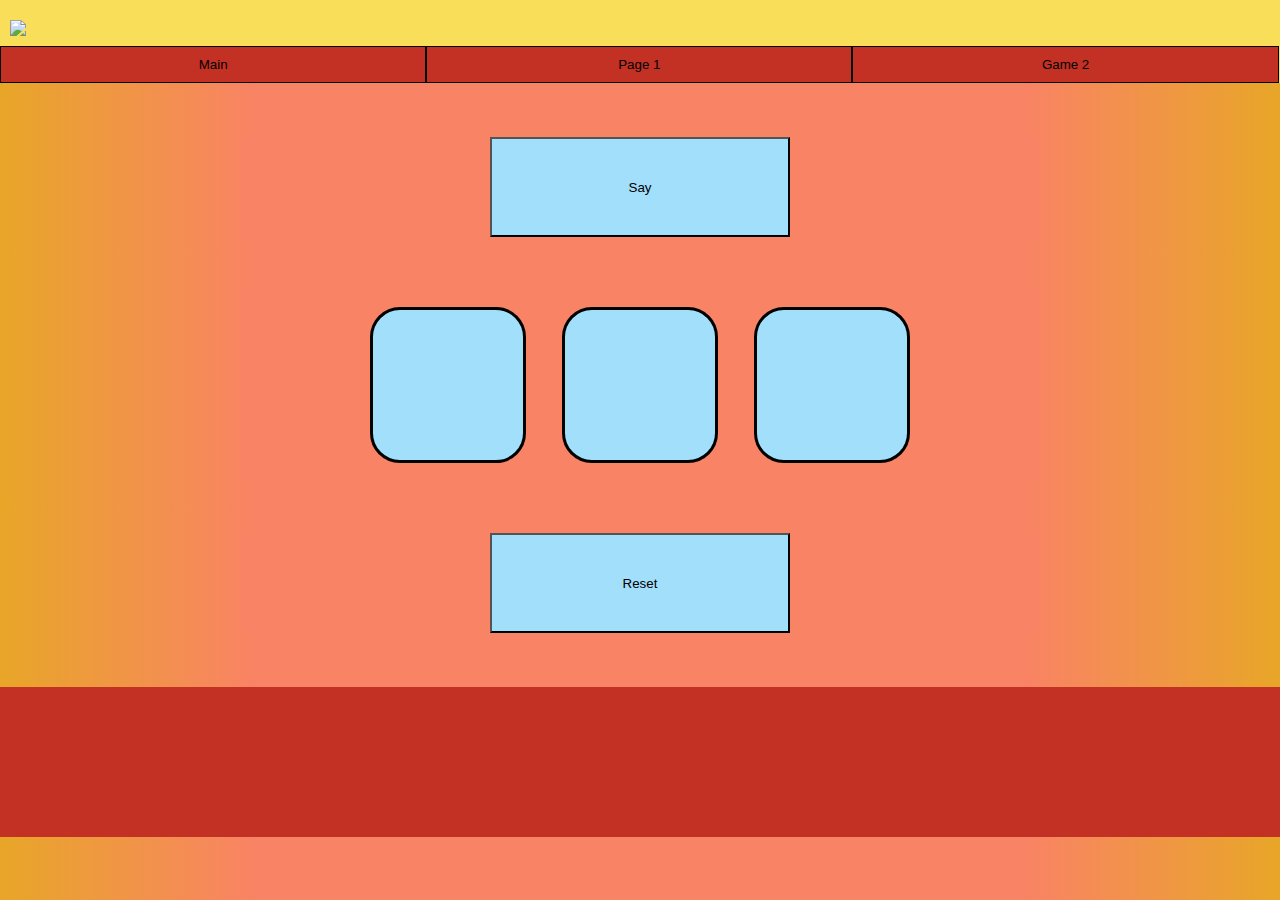
==== pratspp/game2.html @ a6ba659f "Add files via upload" ====
<html>
    <head>
        <link href="stylecss.css" type="text/css" rel="stylesheet">
    </head>
    <body>
        <header>
            <div class="header-content">
                <img src="logo.png">
            

            <div class="menu">
                <button type="button" id="1" onclick="window.location.href='main.html'">
                    Main
                </button>
                <button type="button" id="2" onclick="window.location.href='alfabet.html'">
                    Page 1
                </button>
                <!-- <button type="button" id="3" onclick="window.location.href='game1.html'">
                    Game 1
                </button> -->
                <button type="button" id="4" onclick="window.location.href='game2.html'">
                    Game 2
                </button>
            </div>
        </div>
        </header>
        <main>
            <br><br><br>
        <center>
            <div class="control">
                <button type="button">
                     <p>
                        Say
                     </p>
                </button>
            </div>
        </center>
        <br><br><br>
            <center>
            <div class="letter">
                <button type="button">
                    <p>
                        
                    </p>
                </button>
            </div>
            <div class="letter">
                <button type="button">
                    <p>
                        
                    </p>
                </button>
            </div>
            <div class="letter">
                <button type="button">
                    <p>
                        
                    </p>
                </button>
            </div>
        </center>
        <br><br><br>
        <center>
            <div class="control">
                <button type="button">
                 <p>
                    Reset
                 </p>
                </button>
             </div>
        </center>
        </main>
        <br><br><br>
        <footer>
            
        </footer>

    </body>
</html>
---- pratspp/stylecss.css ----
*{
    margin: 0px;
}

:root {
  --header-bg-color: #f9de59;
  --header-text-color: black;
  --header-button-color: #c33124;
  --header-button-border-color: #000000;
  --footer-bg-color: #c33124;
  --footer-text-color: black;
  --main-letter-color: #a1dffb;
  --main-bg-color: #D5EDE1;
  --main-text-color: black;
  --center-bg-color: #f98365;
}
body
{
  background: linear-gradient(to left, #e8a628 , #f98365 20%, #f98365 80%, #e8a628);
}
 header {
    padding-top: 10px;
    text-align: center;
    background: var(--header-bg-color);
    color: var(--header-text-color);
    font-size: 30px;
    padding-left: 0px;
    padding-right: 0px;
    left: 0;
    top: 0;
    width: 100%;
    
  }

  .header-content{
    text-align: right;
    
  }
  .header-content img{
    max-width: 150px;
    max-height: 150px;
    float: left;
    padding: 10px;
  }
  .menu
  {
      width: 100%;
      content: "";
    clear: both;
    display: table;
  }
  .menu button{
      width: 33.3%;
    background-color:var(--header-button-color); 
  border: 1px solid var(--header-button-border-color);
  color: var(--header-text-color); 
  padding: 10px 24px; 
  cursor: pointer; 
  float: left;
  outline: none;
  } 

  /* .header-content{
    background-color:#f1f1f1;
    overflow: hidden;
    padding: 20px 10px;
    position: relative;
    top: 0;
    z-index: 10;
}


.header-content  button{
    float: left;
  color: black;
  text-align: center;
  padding: 12px;
  text-decoration: none;
  font-size: 18px; 
  line-height: 25px;
  border-radius: 4px;

}
.header-content img{
    font-size: 25px;
    font-weight: bold;
    user-select: none;
    max-width: 150px;
    max-height: 150px;
}
.header-content button:hover{
    background-color: #ddd;
    color: black;

}

.header-content button:active{
    background-color: dodgerblue;
  color: white;
}
.menu{
    float: right;
    user-select: none;
}
.menu button{
    border-bottom: 3px solid #f1f1f1;
    padding-left: 5px;
    padding-right: 5px;
}
.menu button:hover{
    border-bottom: 3px solid red;
} */

footer
{
    height: 150px;
    text-align: center;
    background: var(--footer-bg-color);
    color: var(--footer-text-color);
    font-size: 30px;
    position: relative;
    left: 0;
    bottom: 0;
    width: 100%;
    z-index: 0;
}

.letter
{
  display: inline-block;
  background: var(--main-letter-color);
  width: 150px;
  height: 150px;
  margin: 1em;
  border-radius: 30px;
  border-color: black;
  
  border: 0.2rem solid;

}

.letter button
{
  background: transparent;
    border: none !important;
    width: 150px;
  height: 150px;
  border-radius: 30px;
  color: var(--main-text-color);
  text-align: center;
  outline: none;
}

.letter:hover{
  border-color: blue;
}

.control button
{
  background: var(--main-letter-color);
  color: var(--main-text-color);
  width: 300px;
  height: 100px;
}

.text
{
  background: #1abc9c;
    color: white;
}

.letter p
{
  font-size: 50px;
  font-style: oblique;
}

center
{
  max-width: 800px;
  margin: auto;
  background-color: var(--center-bg-color);
}

.footer-content
{
  max-width: 800px;
  margin: auto;
  margin-top: 10px;
  padding-top: 20px;
}

.info
{
  max-width: 300px;

}
.info p{
  font-size: 16px;
  text-align: justify;
  margin-bottom: 5px;
}
.info h3{
  font-size: 24px;
  margin-bottom: 5px;
}
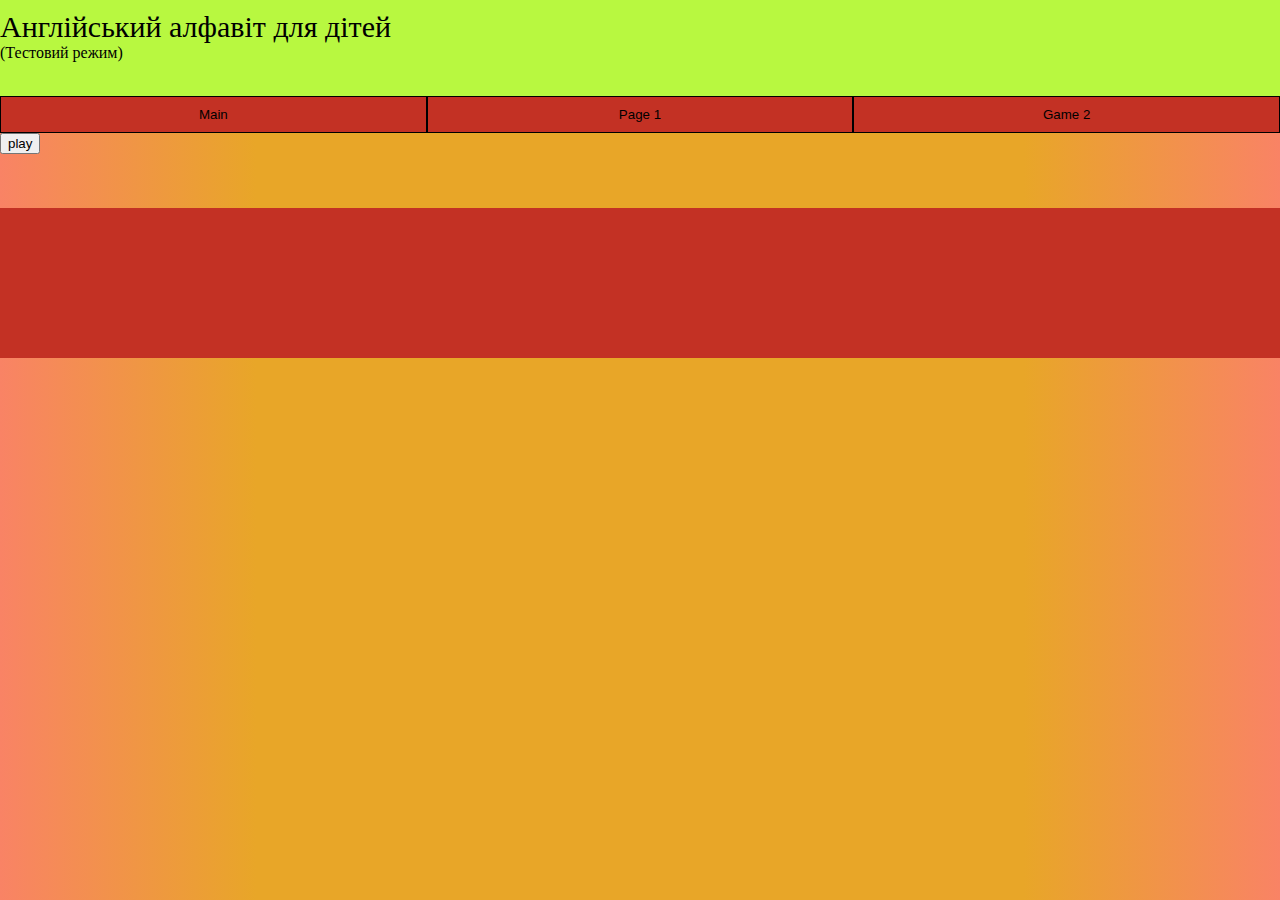
==== commit 2826ca4f: "Add files via upload" ====
--- a/pratspp/game2.html
+++ b/pratspp/game2.html
@@ -1,13 +1,18 @@
+<!DOCTYPE html>
 <html>
     <head>
+        <meta content="text/html;charset=utf-8" http-equiv="Content-Type">
+          <meta content="utf-8" http-equiv="encoding">
+
         <link href="stylecss.css" type="text/css" rel="stylesheet">
     </head>
     <body>
         <header>
             <div class="header-content">
-                <img src="logo.png">
-            
-
+                
+                Англійський алфавіт для дітей
+                <p>(Тестовий режим)</p>
+                <br>
             <div class="menu">
                 <button type="button" id="1" onclick="window.location.href='main.html'">
                     Main
@@ -21,59 +26,111 @@
                 <button type="button" id="4" onclick="window.location.href='game2.html'">
                     Game 2
                 </button>
+            
             </div>
         </div>
         </header>
         <main>
-            <br><br><br>
-        <center>
-            <div class="control">
-                <button type="button">
-                     <p>
-                        Say
-                     </p>
-                </button>
-            </div>
-        </center>
-        <br><br><br>
-            <center>
-            <div class="letter">
-                <button type="button">
-                    <p>
-                        
-                    </p>
-                </button>
-            </div>
-            <div class="letter">
-                <button type="button">
-                    <p>
-                        
-                    </p>
-                </button>
-            </div>
-            <div class="letter">
-                <button type="button">
-                    <p>
-                        
-                    </p>
-                </button>
-            </div>
-        </center>
-        <br><br><br>
-        <center>
-            <div class="control">
-                <button type="button">
-                 <p>
-                    Reset
-                 </p>
-                </button>
-             </div>
-        </center>
+          <div class="game2" id="game">
+              <button type="button" id="startGame" onclick="playgame()"> play</button>
+          </div>
         </main>
         <br><br><br>
         <footer>
             
         </footer>
+        <script>
+              
+        
+        var arrLett = new Array();
+        arrLett[0] = 'Aa';
+        arrLett[1] = 'Bb';
+        arrLett[2] = 'Cc';
+        arrLett[3] = 'Dd';
+        arrLett[4] = 'Ee';
+        arrLett[5] = 'Ff';
+        arrLett[6] = 'Gg';
+        arrLett[7] = 'Hh';
+        arrLett[8] = 'Ii';
+        arrLett[9] = 'Jj';
+        arrLett[10] = 'Kk';
+        arrLett[11] = 'Ll';
+        arrLett[12] = 'Mm';
+        arrLett[13] = 'Nn';
+        arrLett[14] = 'Oo';
+        arrLett[15] = 'Pp';
+        arrLett[16] = 'Qq';
+        arrLett[17] = 'Rr';
+        arrLett[18] = 'Ss';
+        arrLett[19] = 'Tt';
+        arrLett[20] = 'Uu';
+        arrLett[21] = 'Vv';
+        arrLett[22] = 'Ww';
+        arrLett[23] = 'Xx';
+        arrLett[24] = 'Yy';
+        arrLett[25] = 'Zz';
+    
+        function playAudio() { 
+        
+        var audio = new Audio('audio/' + gameLett +'.mp3');
+        audio.play();
+        }
+        var gameLett, gameLettFull;
 
+        function shuffle(array) {
+        for (let i = array.length - 1; i > 0; i--) {
+            let j = Math.floor(Math.random() * (i + 1));
+
+            [array[i], array[j]] = [array[j], array[i]];
+        }
+        }
+        let arrGame;
+        function playgame(){
+            var l1, l2, l3;
+            l1 = Math.floor(Math.random() * 26);
+            l2 = Math.floor(Math.random() * 26);
+            l3 = Math.floor(Math.random() * 26);
+            
+            while(true)
+            {
+                if(l1 == l2 || l1 == l3){
+                    l1 = Math.floor(Math.random() * 26);
+                }
+                if(l2 == l3 || l2 == l1){
+                    l2 = Math.floor(Math.random() * 26);
+                }
+                if(l3 == l2 || l3 == l1){
+                    l3 = Math.floor(Math.random() * 26);
+                }
+                if(l1 != l2 && l2 != l3){
+                    break;
+                }
+                
+            }
+            arrGame = [l1, l2, l3];
+            shuffle(arrGame);
+            
+            gameLett = arrLett[arrGame[Math.floor(Math.random() * 3)]];
+            gameLettFull =gameLett;
+            gameLett = gameLett.substring(0, gameLett.length-1);
+            game.insertAdjacentHTML('beforeend', '<button type="button" onclick="playAudio()"> Say</button>');
+            startGame.remove();
+            game.insertAdjacentHTML("beforeend", `<div class="answear">
+                <button type="button" onclick="checkLett(0)" class="letter"> ` + arrLett[arrGame[0]] + `</button> 
+                <button type="button" onclick="checkLett(1)" class="letter"> ` + arrLett[arrGame[1]] + `</button> 
+                <button type="button" onclick="checkLett(2)" class="letter"> ` + arrLett[arrGame[2]] + `</button> 
+                </div>`);
+        }
+
+        function checkLett(id){
+            
+            let t = arrLett[arrGame[id]];
+            
+            if(gameLettFull == t){
+                playgame();
+            }
+        }
+
+        </script>
     </body>
 </html>--- a/pratspp/stylecss.css
+++ b/pratspp/stylecss.css
@@ -4,20 +4,20 @@
 }
 
 :root {
-  --header-bg-color: #f9de59;
-  --header-text-color: black;
+  --header-bg-color: #b8f840;
+  --header-text-color: rgb(0, 0, 0);
   --header-button-color: #c33124;
   --header-button-border-color: #000000;
   --footer-bg-color: #c33124;
   --footer-text-color: black;
-  --main-letter-color: #a1dffb;
-  --main-bg-color: #D5EDE1;
+  --main-letter-color: #bee8fc;
+  --main-bg-color: #ffffff;
   --main-text-color: black;
-  --center-bg-color: #f98365;
+  --center-bg-color: #e8a628;
 }
 body
 {
-  background: linear-gradient(to left, #e8a628 , #f98365 20%, #f98365 80%, #e8a628);
+  background: linear-gradient(to left, #f98365 , #e8a628 20%, #e8a628 80%, #f98365);
 }
  header {
     padding-top: 10px;
@@ -34,14 +34,17 @@
   }
 
   .header-content{
-    text-align: right;
-    
+    text-align: left;
   }
   .header-content img{
     max-width: 150px;
     max-height: 150px;
     float: left;
     padding: 10px;
+  }
+  .header-content p
+  {
+    font-size: 16px;
   }
   .menu
   {
@@ -51,7 +54,7 @@
     display: table;
   }
   .menu button{
-      width: 33.3%;
+      width: 33.3333333333333%;
     background-color:var(--header-button-color); 
   border: 1px solid var(--header-button-border-color);
   color: var(--header-text-color); 
@@ -153,13 +156,14 @@
 }
 
 .letter:hover{
-  border-color: blue;
+  border-color: rgb(253, 0, 0);
 }
 
 .control button
 {
   background: var(--main-letter-color);
   color: var(--main-text-color);
+  size: 50px;
   width: 300px;
   height: 100px;
 }
@@ -204,4 +208,10 @@
 .info h3{
   font-size: 24px;
   margin-bottom: 5px;
-}+}
+
+.txt p
+{
+  font-size: 18pt;
+}
+
